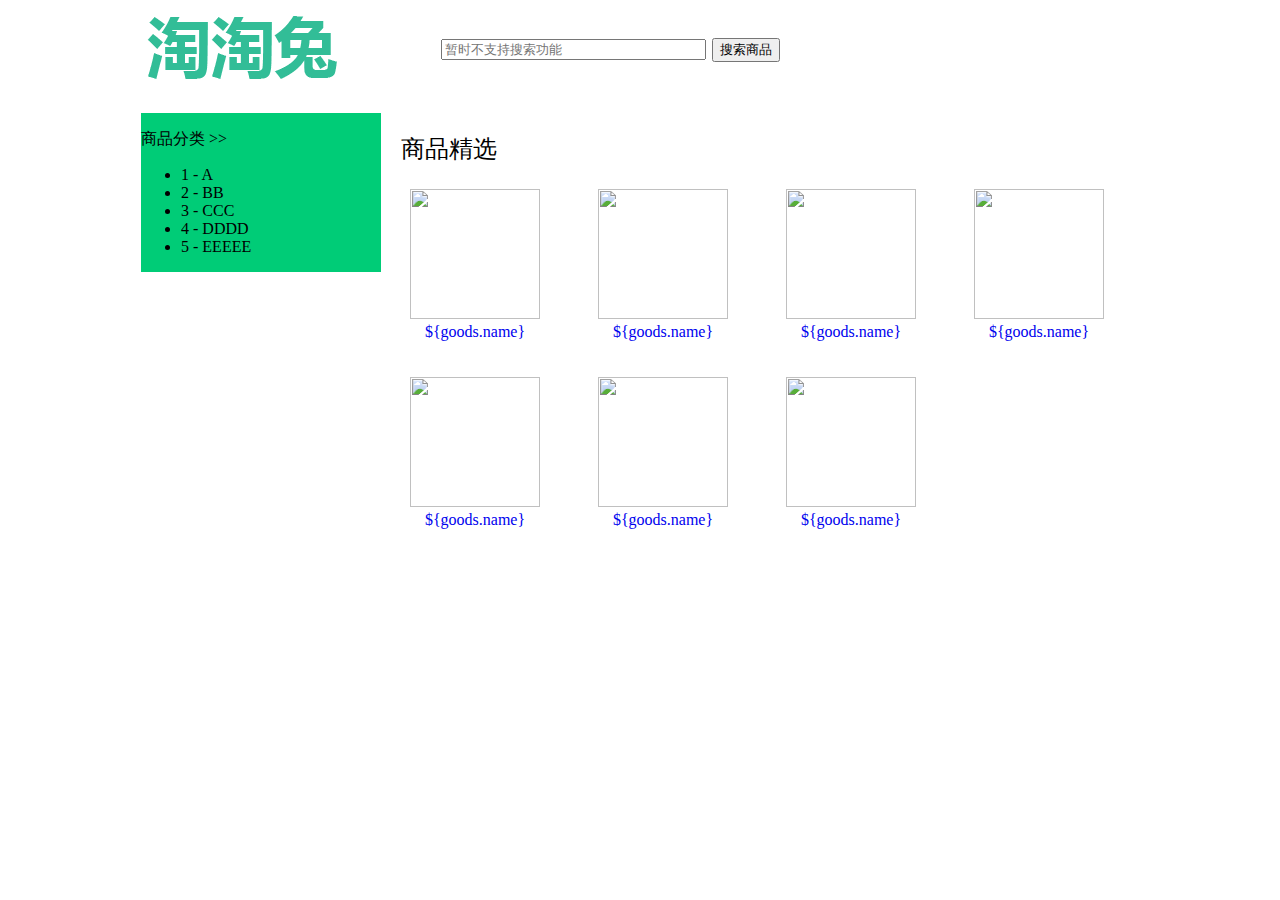
==== frontend/index.html @ 64810fb2 "frontend static html" ====
<!DOCTYPE html>
<html>
<head>
<meta http-equiv="Content-Type" content="text/html; charset=utf-8">
<link rel="stylesheet" href="css/main.css"/>
<title>淘淘兔</title>
</head>
<body>
<div id="all">
<!--# include virtual="/top.shtml" -->
<div id="header">
  <input size="30" name="goods" value="" placeholder="暂时不支持搜索功能"/> <input type="button" value="搜索商品"/>
</div>
<div id="main">
<div id="navigation">
<p>商品分类 &gt;&gt;</p>
<ul>
 <li>1 - A</li>
 <li>2 - BB</li>
 <li>3 - CCC</li>
 <li>4 - DDDD</li>
 <li>5 - EEEEE</li>
</ul>

</div>
<div id="content">
<div class="title">商品精选</div>
<ol id="goodslist">
	<li><a href="/goods/1"><img src="#" height="130" width="130"/><br/><span>${goods.name}</span></a></li>
	<li><a href="/goods/1"><img src="#" height="130" width="130"/><br/><span>${goods.name}</span></a></li>
	<li><a href="/goods/1"><img src="#" height="130" width="130"/><br/><span>${goods.name}</span></a></li>
	<li><a href="/goods/1"><img src="#" height="130" width="130"/><br/><span>${goods.name}</span></a></li>
	<li><a href="/goods/1"><img src="#" height="130" width="130"/><br/><span>${goods.name}</span></a></li>
	<li><a href="/goods/1"><img src="#" height="130" width="130"/><br/><span>${goods.name}</span></a></li>
	<li><a href="/goods/1"><img src="#" height="130" width="130"/><br/><span>${goods.name}</span></a></li>
</ol>
<!-- todo include page -->
</div>
</div>
<!--# include virtual="/footer.shtml" -->
</div>
</body>
</html>
---- frontend/css/main.css ----
body { 
  text-align: center;
}
#all {
  width:998px;
  margin:0 auto; 
  text-align:left;
}
#top {
  font-size:14px;
}
#top-left { float:left; }
#top-right { text-align:center; }
#top-clear { clear:both; }
#header {
  height:80px;
  background:url('../images/logo.png') no-repeat;
  padding-left: 300px;
  padding-top: 25px;
  font-size: 1.5em;
}
#main { 
  position: relative; 
}
#navigation {
  width:15em;
  background:#00CC77;
  float:left;
}
#navigation div {
	padding:5px;
}
#content {
  margin-left:15em;
}
#content .title {
  padding:20px;
  font-size:1.5em;
}
#content .content {
  padding:20px;
}
#content .content .address {
  margin:15px;
}
#footer {
  padding-top:5px;
  text-align:center;		
  clear:both;
}

#goodslist { list-style-type: none; margin: 0; padding: 0; }
#goodslist li { margin: 3px; padding: 1px; float: left; width: 180px; height: 180px; font-size: 1em; text-align: center; }
#goodslist li a { text-decoration:none; }
#goodslist li a img { border:0; }

#page { clear:both; text-align:right; }
#page input { width:20px; }
#page input[type="button"] { width:30px; }
#page a { text-decoration:none; }

#goods_pic { float:left; margin-right:30px; }
#rating_div { float:right; width: 220px; }
#goods_description { clear:both; padding-top:20px; }

.strong { color:yellow; font-weight:bold; }
.process { background:green; text-align:center; }

/* rating star begin */
.c:after {
    clear: both;
    content: ".";
    display: block;
    height: 0;
    visibility: hidden;
}
.c {
    display: inline-block;
}
* html .c {
    height: 1%;
}
.c {
    display: block;
}

.grouped_ratings {
    color: #666666;
    font-family: "Helvetica Neue",Arial,sans-serif;
}
.grouped_ratings li {
    border: 0 none;
    margin: 0;
    padding: 0;
}
.grouped_ratings .rating_bar {
    border-left: 1px solid #999999;
    float: left;
    height: 20px;
    overflow: visible;
    width: 96px;
}
.grouped_ratings .rating_bar span.bar {
    background: none repeat scroll 0 0 #DDDDDD;
    display: block;
    height: 10px;
    margin: 0.4em 0.5em 0 0;
    position: relative;
}
.grouped_ratings .num_ratings {
    font-size: 10px;
    line-height: 12px;
    position: absolute;
    right: -5px;
    top: -2px;
    width: 1px;
    word-wrap: normal;
}
.grouped_ratings .stars {
    float: left;
    margin: 4px 8px 0 0;
}
.stars {
    background: url("../images/stars.png") no-repeat scroll left top transparent;
    display: inline-block;
    height: 12px;
    margin-right: 4px;
    text-indent: -9999px;
    vertical-align: middle;
    width: 63px;
}
.stars.stars-4 {
    background-position: -13px 0;
}
.stars.stars-3 {
    background-position: -26px 0;
}
.stars.stars-2 {
    background-position: -39px 0;
}
.stars.stars-1 {
    background-position: -52px 0;
}
.stars.stars-0 {
    background-position: -65px 0;
}
.stars.stars-4h {
    background-position: -130px 0;
}
.stars.stars-3h {
    background-position: -143px 0;
}
.stars.stars-2h {
    background-position: -156px 0;
}
.stars.stars-1h {
    background-position: -169px 0;
}
.stars.stars-h {
    background-position: -182px 0;
}
.stars.large {
    background: url("../images/stars-16.png") no-repeat scroll left top transparent;
    display: block;
    height: 16px;
    width: 89px;
}
.stars.large.stars-4 {
    background-position: -18px 0;
}
.stars.large.stars-3 {
    background-position: -36px 0;
}
.stars.large.stars-2 {
    background-position: -54px 0;
}
.stars.large.stars-1 {
    background-position: -72px 0;
}
.stars.large.stars-4h {
    background-position: -18px 0;
}
.stars.large.stars-3h {
    background-position: -36px 0;
}
.stars.large.stars-2h {
    background-position: -54px 0;
}
.stars.large.stars-1h {
    background-position: -72px 0;
}
.stars.large.stars-h {
    background-position: -70px 0;
}
.ratingwidget {
    display: inline-block;
    float: none;
    width: 65px;
}
.ratingwidget input {
    display: none;
}
.ratingwidget label {
    cursor: pointer;
    display: block;
    float: left;
    text-indent: -5000px;
    width: 13px;
}
/* rating star end */
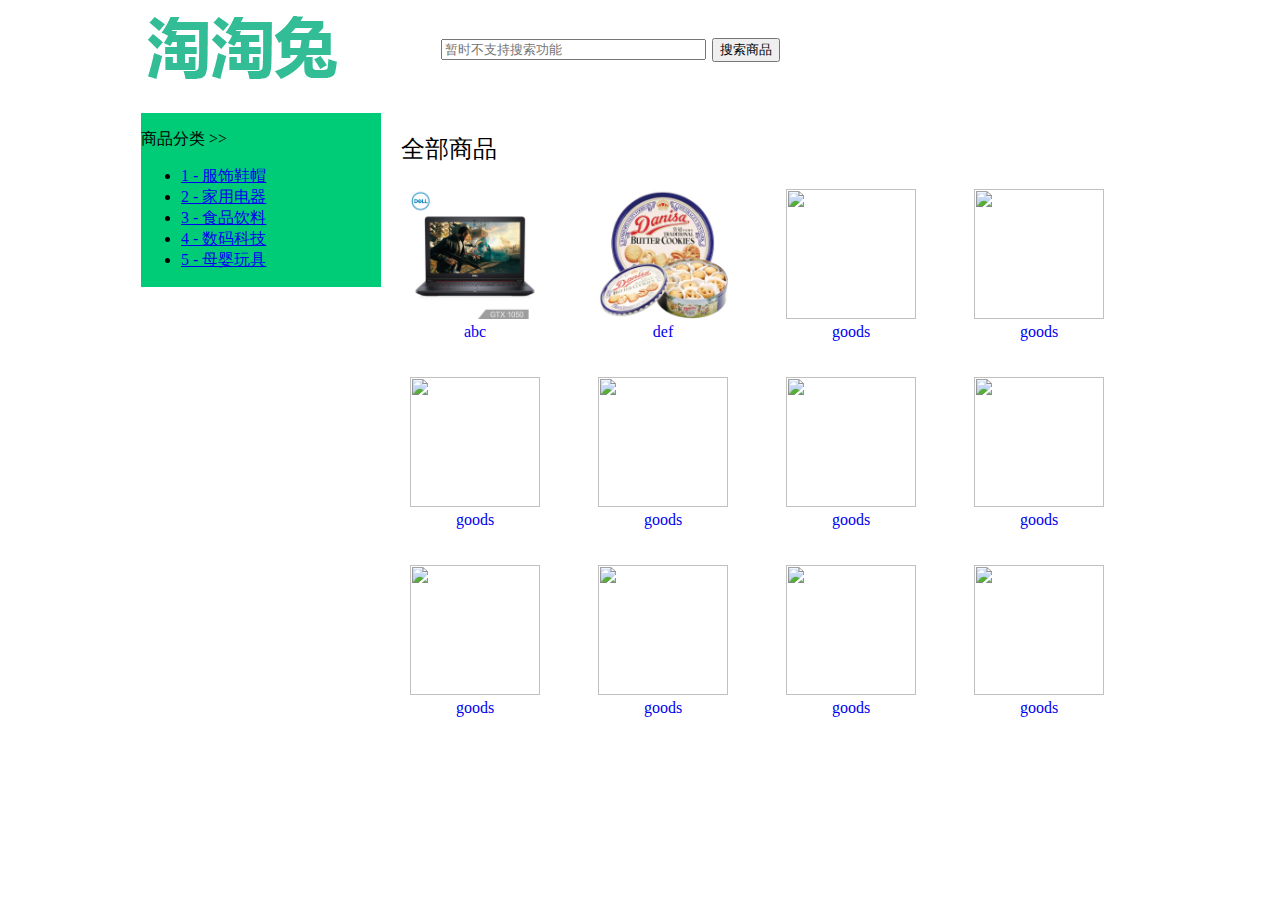
==== commit 15e35c35: "继续增加前端静态页面" ====
--- a/frontend/index.html
+++ b/frontend/index.html
@@ -15,26 +15,31 @@
 <div id="navigation">
 <p>商品分类 &gt;&gt;</p>
 <ul>
- <li>1 - A</li>
- <li>2 - BB</li>
- <li>3 - CCC</li>
- <li>4 - DDDD</li>
- <li>5 - EEEEE</li>
+ <li><a href="#">1 - 服饰鞋帽</a></li>
+ <li><a href="#">2 - 家用电器</a></li>
+ <li><a href="#">3 - 食品饮料</a></li>
+ <li><a href="#">4 - 数码科技</a></li>
+ <li><a href="#">5 - 母婴玩具</a></li>
 </ul>
 
 </div>
 <div id="content">
-<div class="title">商品精选</div>
+<div class="title">全部商品</div>
 <ol id="goodslist">
-	<li><a href="/goods/1"><img src="#" height="130" width="130"/><br/><span>${goods.name}</span></a></li>
-	<li><a href="/goods/1"><img src="#" height="130" width="130"/><br/><span>${goods.name}</span></a></li>
-	<li><a href="/goods/1"><img src="#" height="130" width="130"/><br/><span>${goods.name}</span></a></li>
-	<li><a href="/goods/1"><img src="#" height="130" width="130"/><br/><span>${goods.name}</span></a></li>
-	<li><a href="/goods/1"><img src="#" height="130" width="130"/><br/><span>${goods.name}</span></a></li>
-	<li><a href="/goods/1"><img src="#" height="130" width="130"/><br/><span>${goods.name}</span></a></li>
-	<li><a href="/goods/1"><img src="#" height="130" width="130"/><br/><span>${goods.name}</span></a></li>
+	<li><a href="/goods/1"><img src="images/goods1.jpg" height="130" width="130"/><br/><span>abc</span></a></li>
+	<li><a href="/goods/1"><img src="images/goods2.jpg" height="130" width="130"/><br/><span>def</span></a></li>
+	<li><a href="/goods/1"><img src="#" height="130" width="130"/><br/><span>goods</span></a></li>
+	<li><a href="/goods/1"><img src="#" height="130" width="130"/><br/><span>goods</span></a></li>
+	<li><a href="/goods/1"><img src="#" height="130" width="130"/><br/><span>goods</span></a></li>
+	<li><a href="/goods/1"><img src="#" height="130" width="130"/><br/><span>goods</span></a></li>
+	<li><a href="/goods/1"><img src="#" height="130" width="130"/><br/><span>goods</span></a></li>
+	<li><a href="/goods/1"><img src="#" height="130" width="130"/><br/><span>goods</span></a></li>
+	<li><a href="/goods/1"><img src="#" height="130" width="130"/><br/><span>goods</span></a></li>
+	<li><a href="/goods/1"><img src="#" height="130" width="130"/><br/><span>goods</span></a></li>
+	<li><a href="/goods/1"><img src="#" height="130" width="130"/><br/><span>goods</span></a></li>
+	<li><a href="/goods/1"><img src="#" height="130" width="130"/><br/><span>goods</span></a></li>
 </ol>
-<!-- todo include page -->
+<!--# include virtual="/page.shtml" -->
 </div>
 </div>
 <!--# include virtual="/footer.shtml" -->
